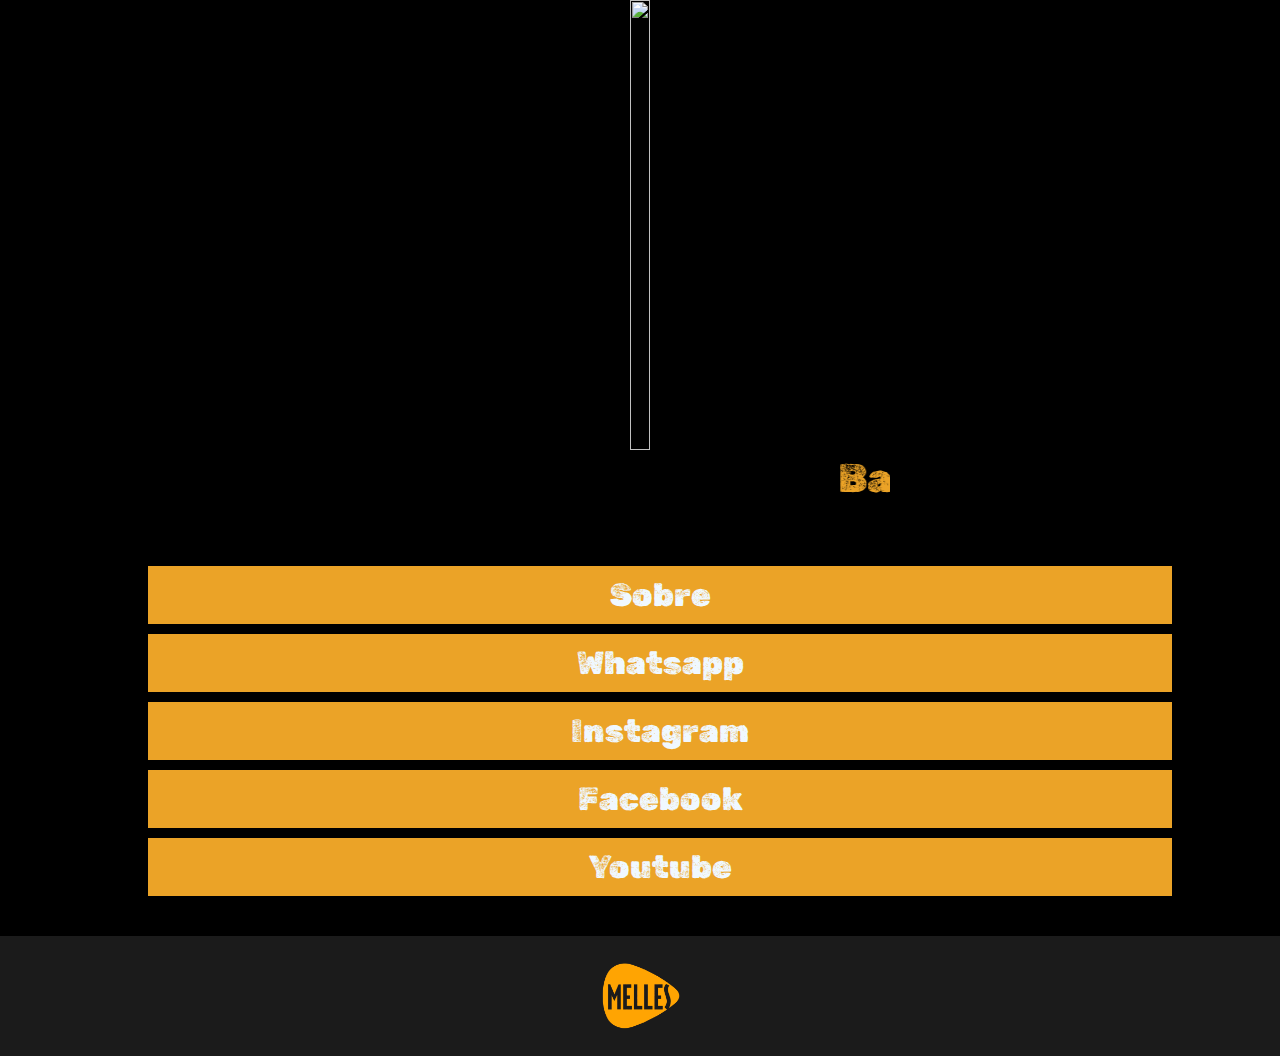
==== index.html @ df9b6945 "página de contatos banda Melles" ====
<!DOCTYPE html>
<html lang="pt-br">
<head>
    <meta charset="UTF-8">
    <meta name="viewport" content="width=device-width, initial-scale=1.0">
    <title>Banda Melles</title>
    <link rel="stylesheet" href="contatobandamelles.css">
</head>
<body>

    <main>
        <header>
            <img id="fotobanda" src="imagens/fotobanda.jpg" alt="">
        </header>
        
            <marquee direction="" width="500" height="100" style="border:1px solid">
                <h1>Banda Melles no seu evento</h1>
            </marquee>
    </main>
      <section id="menu">
      <ul>
       <div class="sobre">
           <li>Sobre</li>
       </div>
       <div class="whatsapp">
           <li><a href="https://wa.me/5513982300021?text=Ol%C3%A1!%20Gostaria%20de%20or%C3%A7amentos.">Whatsapp</a></li>
       </div>
       <div class="instagram">
           <li><a href="https://www.instagram.com/bandamelles/">Instagram</a></li>
       </div>

       <div class="facebook">
        <li><a href="https://www.facebook.com/bandamelles">Facebook</a></li>
    </div>

    <div class="youtube">
        <li><a href="https://www.youtube.com/channel/UCTGdw3lCQjyo0usD1fR_qnw">Youtube</a></li>
    </div>
       
      </ul>
      </section>
    <footer>
        <img id="logobanda" src="imagens/mellllles.png" alt="foto logo">
        
       
    </footer>
</body>
</html>
---- contatobandamelles.css ----
@import url('https://fonts.googleapis.com/css2?family=Oi&family=Rubik+Dirt&display=swap');

*{
    margin: auto;
    box-sizing: 0;
}

body {
    background-color: black;
}
main {
    display: flex;
    flex-flow: column;
}
#fotobanda {
    width: 100%;
    height: 50vh;
}
#fotobanda:hover {
    opacity: 0.5;
}

h1 {
    text-align: center;
    font-size: 2.5rem;
    color: #eba327;
    font-family: "Rubik Dirt", serif;
    font-weight: 200;
    font-style: normal;
}

#menu {
    display: flex;
    flex-flow: column wrap;

}

a {
    text-decoration: none;
    color: inherit;
    transition: .5s;
}
a:hover {
        padding-left: 30px;
        border-left: 4px solid rgb(0, 0, 0);
        color: rgb(0, 0, 0);
       
}
li {
    color: aliceblue;
    text-align: center;
    text-decoration: none;
    list-style: none;
    font-size: 2rem;
    margin-top: 10px;
    padding: 10px;
    font-family: "Rubik Dirt", serif;
    font-weight: 100;

    
}

.sobre {
    background-color: #eba327;
    width: 100%;
    
}
.whatsapp {
    background-color: #eba327;
    width: 100%;
}

.instagram {
    background-color: #eba327;
    width: 80vw;
}

.facebook {
    background-color: #eba327;
    width: 80vw;
}

.youtube {
    background-color: #eba327;
    width: 80vw;
}

#logobanda {
    width: 80px;
}

footer {
    color: aliceblue;
    display: flex;
    flex-flow: column wrap;
    align-items: center;
    justify-content: center;
    width: 100%;
    height:80px;
    font-size: 1.4rem;
    font-family:'Segoe UI', Tahoma, Geneva, Verdana, sans-serif;
    font-weight: bold;
    background-color:#1b1b1b;
    margin-top: 40px;
    padding-top: 20px;
    padding-bottom: 20px;
    
}
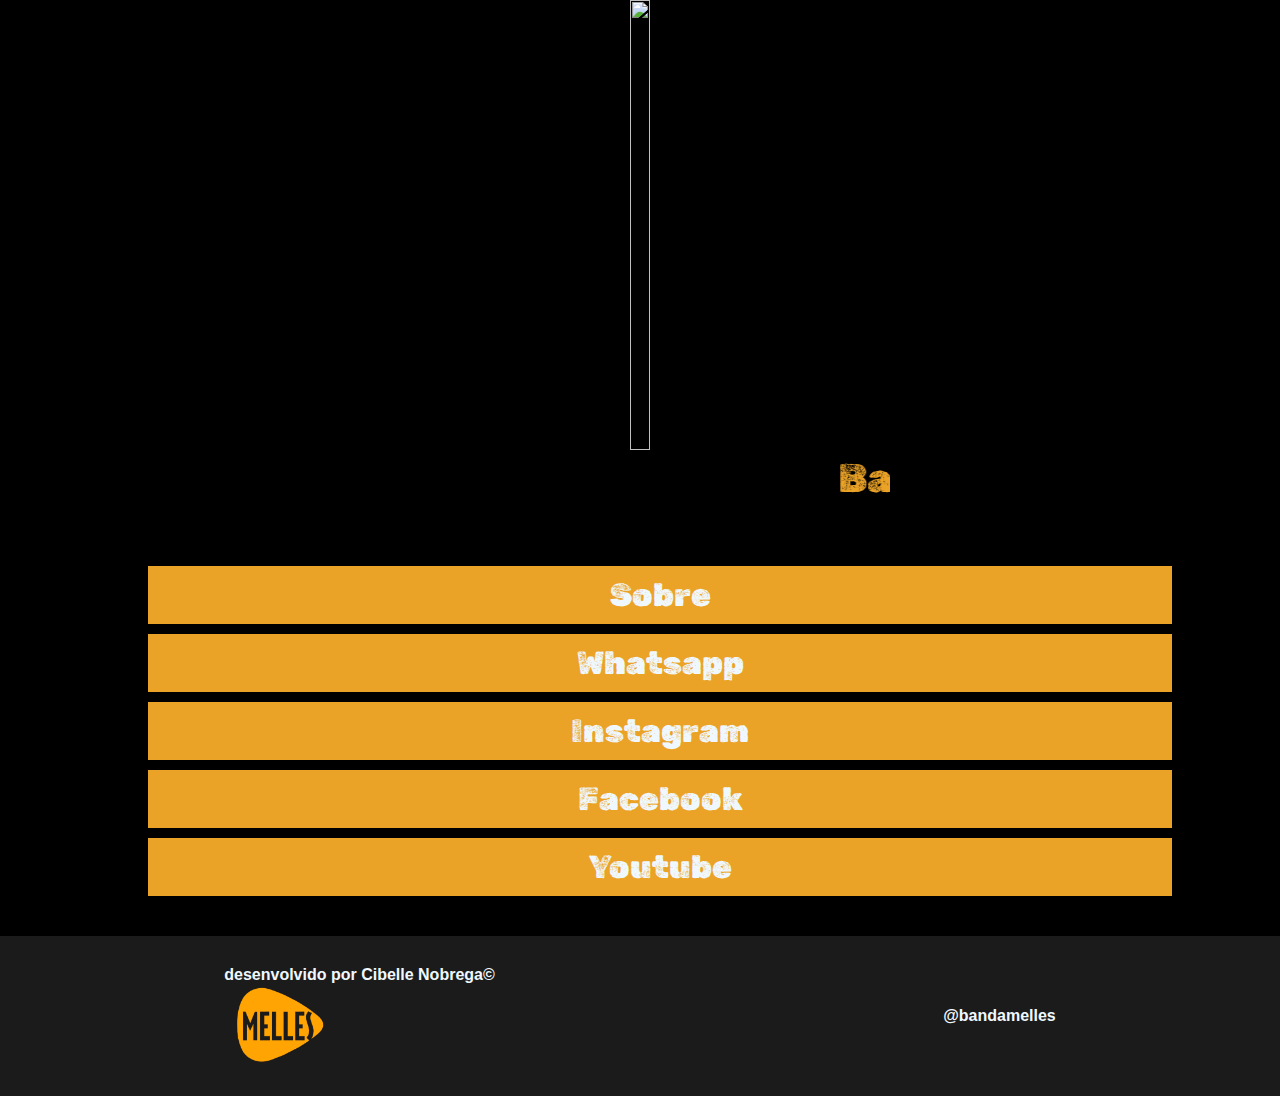
==== commit 59132fbc: "centralização de itens" ====
--- a/index.html
+++ b/index.html
@@ -40,9 +40,9 @@
       </ul>
       </section>
     <footer>
+        <p class="ori">desenvolvido por Cibelle Nobrega©</p>
         <img id="logobanda" src="imagens/mellllles.png" alt="foto logo">
-        
-       
+        <p>@bandamelles</p>       
     </footer>
 </body>
 </html>--- a/contatobandamelles.css
+++ b/contatobandamelles.css
@@ -87,25 +87,166 @@
 }
 
 #logobanda {
-    width: 80px;
+    position: relative;
+    width: 90px;
+    align-items: center;
+    right:  80px;
+    
+    
+
+    
+}
+
+p {
+
+   align-items: center;
 }
 
 footer {
     color: aliceblue;
     display: flex;
     flex-flow: column wrap;
-    align-items: center;
     justify-content: center;
     width: 100%;
-    height:80px;
-    font-size: 1.4rem;
+    height:100px;
     font-family:'Segoe UI', Tahoma, Geneva, Verdana, sans-serif;
     font-weight: bold;
     background-color:#1b1b1b;
     margin-top: 40px;
+    padding-top: 30px;
+    padding-bottom: 30px;
+    
+}
+
+
+
+@media screen and (max-width:1000px) {
+    
+@import url('https://fonts.googleapis.com/css2?family=Oi&family=Rubik+Dirt&display=swap');
+
+*{
+    margin: auto;
+    box-sizing: 0;
+}
+
+body {
+    background-color: black;
+}
+main {
+    display: flex;
+    flex-flow: column;
+}
+#fotobanda {
+    width: 100%;
+    height: 50vh;
+}
+#fotobanda:hover {
+    opacity: 0.5;
+}
+
+h1 {
+    text-align: center;
+    font-size: 2.5rem;
+    color: #eba327;
+    font-family: "Rubik Dirt", serif;
+    font-weight: 200;
+    font-style: normal;
+}
+
+#menu {
+    display: flex;
+    flex-flow: column wrap;
+
+}
+
+a {
+    text-decoration: none;
+    color: inherit;
+    transition: .5s;
+}
+a:hover {
+        padding-left: 30px;
+        border-left: 4px solid rgb(0, 0, 0);
+        color: rgb(0, 0, 0);
+       
+}
+ul {
+    padding: 10px;
+}
+li {
+
+    color: aliceblue;
+    text-align: center;
+    text-decoration: none;
+    list-style: none;
+    font-size: 2rem;
+    margin-top: 10px;
+    padding: 10px;
+    font-family: "Rubik Dirt", serif;
+    font-weight: 100;
+
+    
+}
+
+.sobre {
+    background-color: #eba327;
+    width: 100%;
+    
+}
+.whatsapp {
+    background-color: #eba327;
+    width: 100%;
+}
+
+.instagram {
+    background-color: #eba327;
+    width: 80vw;
+}
+
+.facebook {
+    background-color: #eba327;
+    width: 80vw;
+}
+
+.youtube {
+    background-color: #eba327;
+    width: 80vw;
+}
+
+#logobanda {
+    position: relative;
+    width: 70px;
+    align-items: center;
+    right:  135px;
+    bottom: 60px;
+}
+p {
+    text-align: center;
+}
+.ori {
+    position: relative;
+    left: 40px;
+}
+footer {
+    color: aliceblue;
+    display: flex;
+    flex-flow: row wrap;
+    align-items: center;
+    justify-content: center;
+    font-weight: bold;
+    width: 100%;
+    height:80px;
+    font-family:'Segoe UI', Tahoma, Geneva, Verdana, sans-serif;
+    background-color:#1b1b1b;
+    margin-top: 40px;
     padding-top: 20px;
     padding-bottom: 20px;
     
 }
 
-
+marquee {
+    width: 300px;
+}
+}
+
+
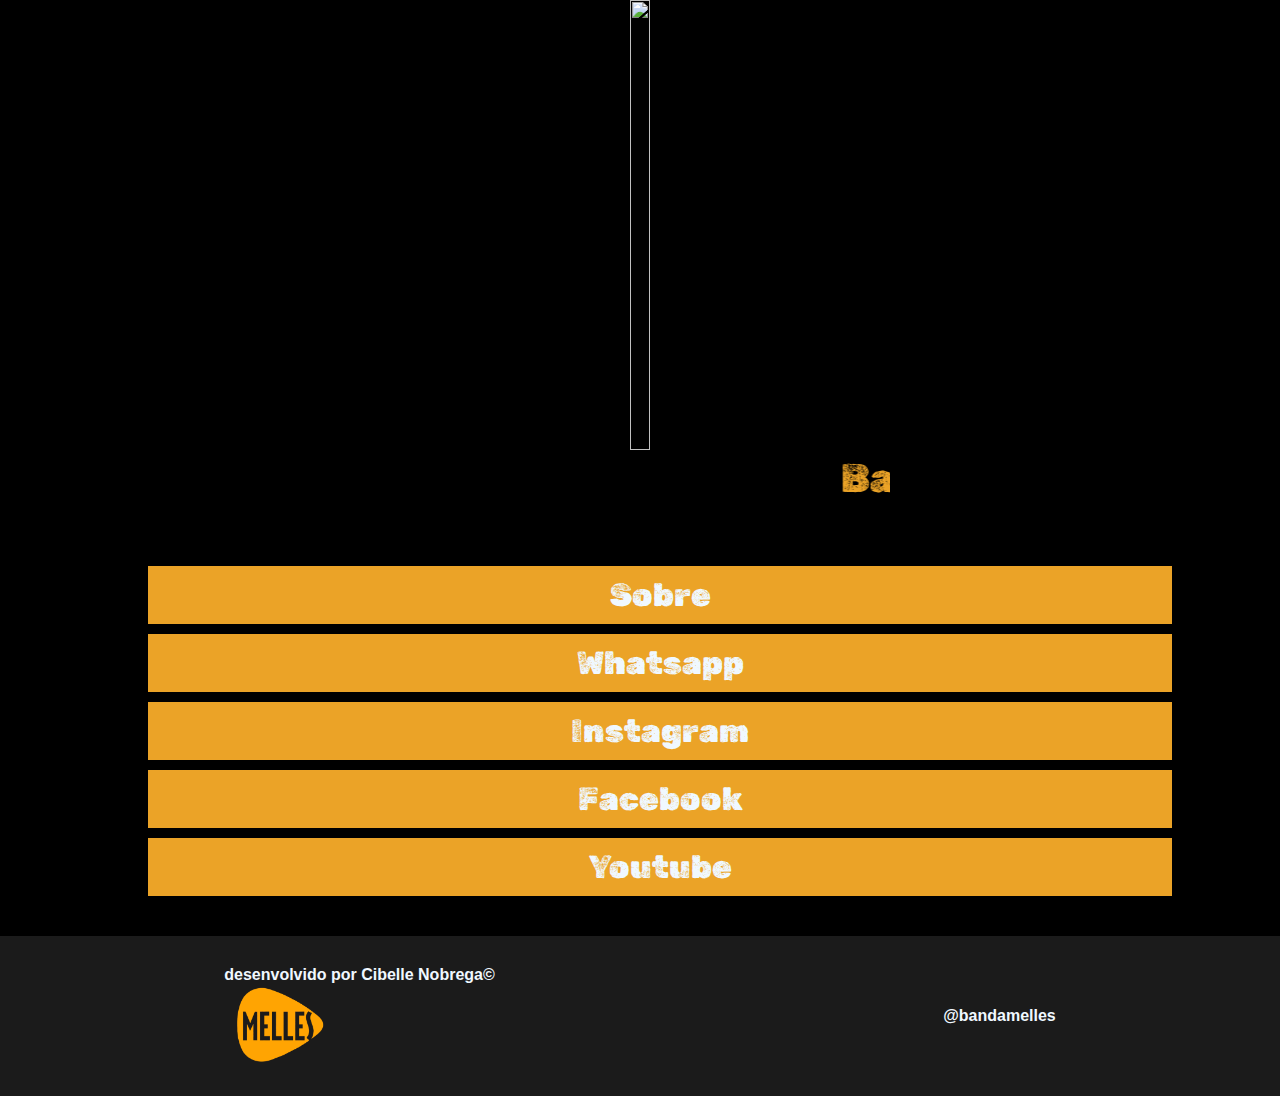
==== commit 00a9e6dc: "centralizando" ====
--- a/index.html
+++ b/index.html
@@ -40,7 +40,7 @@
       </ul>
       </section>
     <footer>
-        <p class="ori">desenvolvido por Cibelle Nobrega©</p>
+        <p class="ori">desenvolvido por <a href="www.instagram.com/cibellle_/">Cibelle Nobrega©</a></p>
         <img id="logobanda" src="imagens/mellllles.png" alt="foto logo">
         <p>@bandamelles</p>       
     </footer>
--- a/contatobandamelles.css
+++ b/contatobandamelles.css
@@ -216,8 +216,9 @@
 #logobanda {
     position: relative;
     width: 70px;
+    text-align: center;
     align-items: center;
-    right:  135px;
+    right:  146px;
     bottom: 60px;
 }
 p {
